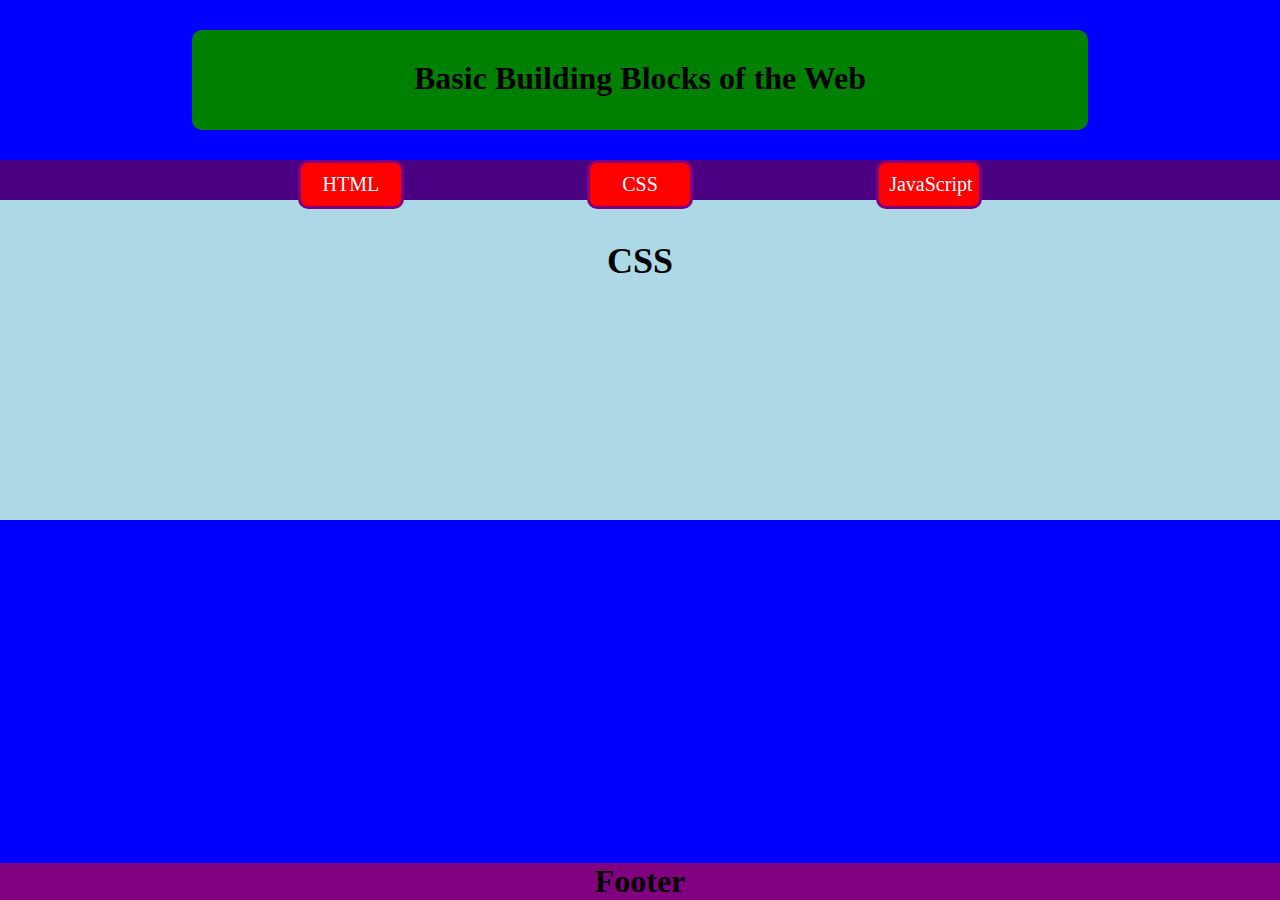
==== cascadingss.html @ 7e0a0107 "add other html files" ====
<!DOCTYPE html>
<html lang="en-US">
<head>
	<title>History of the Big 3</title>
	<meta charset="utf-8">
	<meta name="viewport" content="width=device-width, initial-scale=1.0">

	<!-- External CSS file -->
	<link rel="stylesheet" type="text/css" href="assets/style/styles.css">
</head>
<body>
	
	<div id="header">
		<h1>Basic Building Blocks of the Web</h1>
	</div>

	<div id="container">
		<div id="links">
			<a href="hypertml.html">HTML</a>
			<a href="cascadingss.html">CSS</a>
			<a href="javascript.html">JavaScript</a>
		</div>
		<div id="content">
			<h1>CSS</h1>
		</div>
	</div>

	<div id="footer">
		<h1>Footer</h1>
	</div>

</body>
</html>
---- assets/style/styles.css ----
* {
	margin: 0;
	padding: 0;
}

body {
	background-color: blue;
}

#header {
	background-color: green;
	text-align: center;
	width: 70%;
	margin: 0 auto;
	margin-top: 30px;
	margin-bottom: 20px;
	border-radius: 10px;
	height: 100px;
}

#header h1 {
	padding-top: 30px;
}

#container {
	background-color: lightblue;
	height: 360px;
}

#links {
	background-color: indigo;
	color: white;
	text-align: center;
	height: 40px;
	margin-top: 30px;
}

a {
	color: white;
	margin-left: 7%;
	margin-right: 7%;
	border-style: solid;
	border-width: 3px;
	border-color: purple;
	border-radius: 10px;
	padding: 10px;
	background-color: red;
	font-size: 20px;
	display: inline-block;
  width: 80px;
  text-decoration: none;
}

#content {
	text-align: center;
	margin-left: 10%;
	margin-right: 10%;
	margin-top: 40px;
	font-size: 18px;
}

#footer {
	background-color: purple;
	position: absolute;
	bottom: 0;
	width: 100%;
	text-align: center;
}
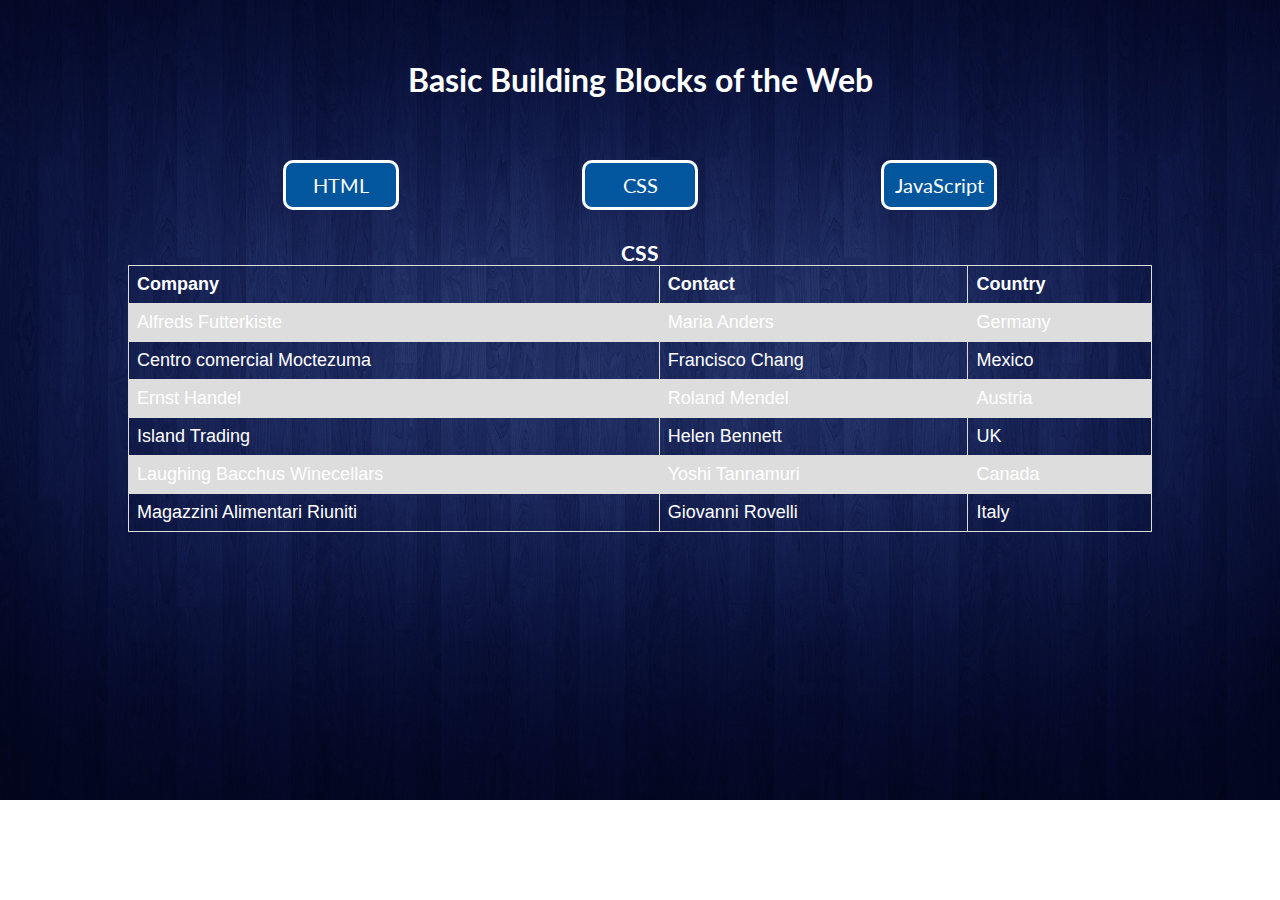
==== commit 203c1fbb: "change styles, add tables" ====
--- a/cascadingss.html
+++ b/cascadingss.html
@@ -4,6 +4,9 @@
 	<title>History of the Big 3</title>
 	<meta charset="utf-8">
 	<meta name="viewport" content="width=device-width, initial-scale=1.0">
+
+	<!-- Google Font API -->
+	<link href="https://fonts.googleapis.com/css?family=Lato" rel="stylesheet">
 
 	<!-- External CSS file -->
 	<link rel="stylesheet" type="text/css" href="assets/style/styles.css">
@@ -21,12 +24,49 @@
 			<a href="javascript.html">JavaScript</a>
 		</div>
 		<div id="content">
-			<h1>CSS</h1>
+			<h3>CSS</h3>
+			<table>
+			  <tr>
+			    <th>Company</th>
+			    <th>Contact</th>
+			    <th>Country</th>
+			  </tr>
+			  <tr>
+			    <td>Alfreds Futterkiste</td>
+			    <td>Maria Anders</td>
+			    <td>Germany</td>
+			  </tr>
+			  <tr>
+			    <td>Centro comercial Moctezuma</td>
+			    <td>Francisco Chang</td>
+			    <td>Mexico</td>
+			  </tr>
+			  <tr>
+			    <td>Ernst Handel</td>
+			    <td>Roland Mendel</td>
+			    <td>Austria</td>
+			  </tr>
+			  <tr>
+			    <td>Island Trading</td>
+			    <td>Helen Bennett</td>
+			    <td>UK</td>
+			  </tr>
+			  <tr>
+			    <td>Laughing Bacchus Winecellars</td>
+			    <td>Yoshi Tannamuri</td>
+			    <td>Canada</td>
+			  </tr>
+			  <tr>
+			    <td>Magazzini Alimentari Riuniti</td>
+			    <td>Giovanni Rovelli</td>
+			    <td>Italy</td>
+			  </tr>
+			</table>
 		</div>
 	</div>
 
 	<div id="footer">
-		<h1>Footer</h1>
+		<p>James Littlefield</p>
 	</div>
 
 </body>
--- a/assets/style/styles.css
+++ b/assets/style/styles.css
@@ -4,11 +4,14 @@
 }
 
 body {
-	background-color: blue;
+	background-image: url(../images/back7.jpg);
+	background-repeat: no-repeat;
+  background-size: cover;
+	font-family: 'Lato', sans-serif;
 }
 
 #header {
-	background-color: green;
+	color: white;
 	text-align: center;
 	width: 70%;
 	margin: 0 auto;
@@ -23,12 +26,11 @@
 }
 
 #container {
-	background-color: lightblue;
+	color: white;
 	height: 360px;
 }
 
 #links {
-	background-color: indigo;
 	color: white;
 	text-align: center;
 	height: 40px;
@@ -41,13 +43,13 @@
 	margin-right: 7%;
 	border-style: solid;
 	border-width: 3px;
-	border-color: purple;
+	border-color: white;
 	border-radius: 10px;
 	padding: 10px;
-	background-color: red;
+	background-color: #02569E;
 	font-size: 20px;
 	display: inline-block;
-  width: 80px;
+  width: 90px;
   text-decoration: none;
 }
 
@@ -59,10 +61,27 @@
 	font-size: 18px;
 }
 
+table {
+    font-family: arial, sans-serif;
+    border-collapse: collapse;
+    width: 100%;
+}
+
+td, th {
+    border: 1px solid #dddddd;
+    text-align: left;
+    padding: 8px;
+}
+
+tr:nth-child(even) {
+    background-color: #dddddd;
+}
+
 #footer {
-	background-color: purple;
+	color: white;
 	position: absolute;
 	bottom: 0;
 	width: 100%;
 	text-align: center;
+	height: 30px;
 }
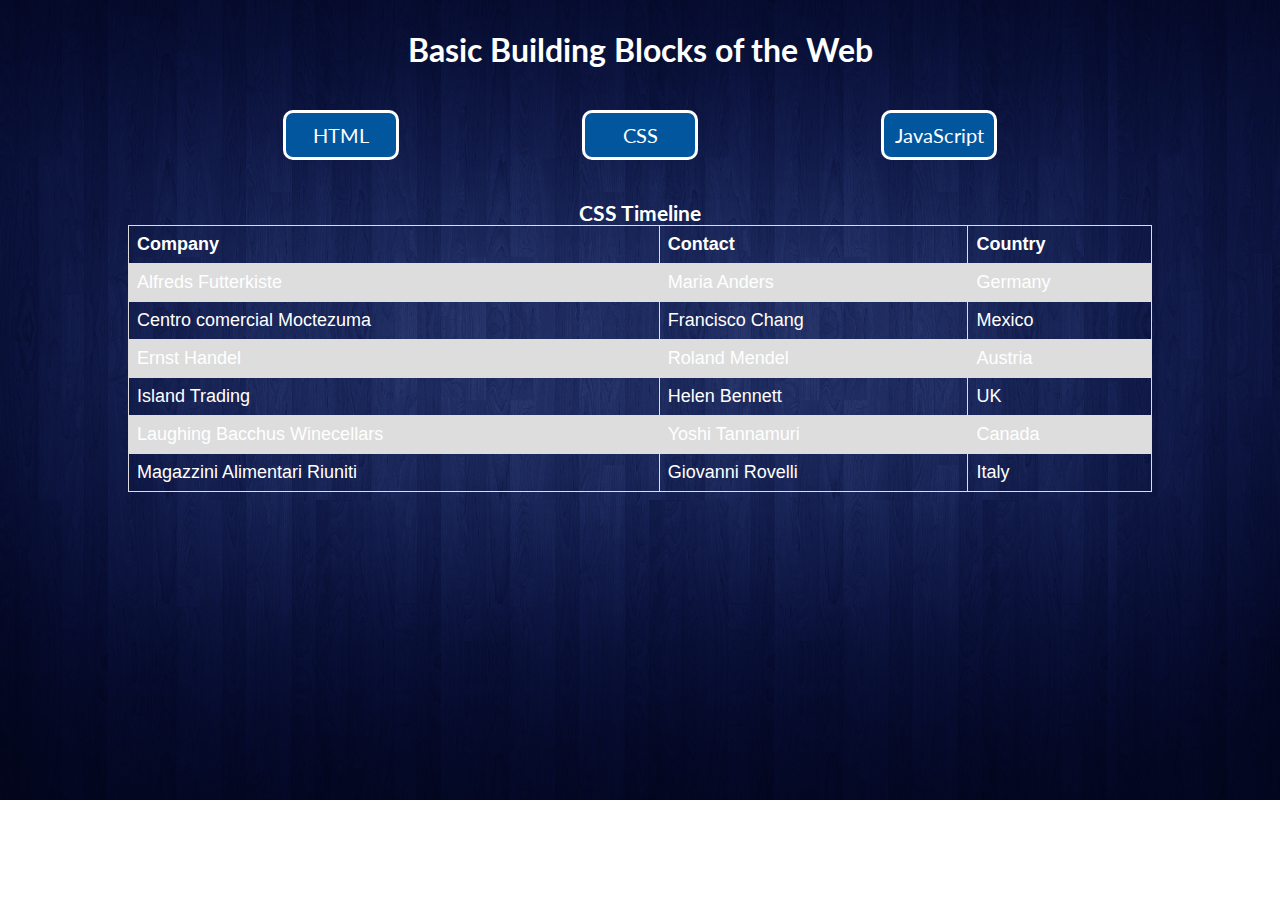
==== commit 81a34fa6: "delete unused images, adj heights" ====
--- a/cascadingss.html
+++ b/cascadingss.html
@@ -24,7 +24,7 @@
 			<a href="javascript.html">JavaScript</a>
 		</div>
 		<div id="content">
-			<h3>CSS</h3>
+			<h3>CSS Timeline</h3>
 			<table>
 			  <tr>
 			    <th>Company</th>
--- a/assets/style/styles.css
+++ b/assets/style/styles.css
@@ -15,14 +15,14 @@
 	text-align: center;
 	width: 70%;
 	margin: 0 auto;
-	margin-top: 30px;
+	margin-top: 10px;
 	margin-bottom: 20px;
 	border-radius: 10px;
 	height: 100px;
 }
 
 #header h1 {
-	padding-top: 30px;
+	padding-top: 20px;
 }
 
 #container {
@@ -34,7 +34,7 @@
 	color: white;
 	text-align: center;
 	height: 40px;
-	margin-top: 30px;
+	margin-top: -20px;
 }
 
 a {
@@ -57,7 +57,7 @@
 	text-align: center;
 	margin-left: 10%;
 	margin-right: 10%;
-	margin-top: 40px;
+	margin-top: 50px;
 	font-size: 18px;
 }
 
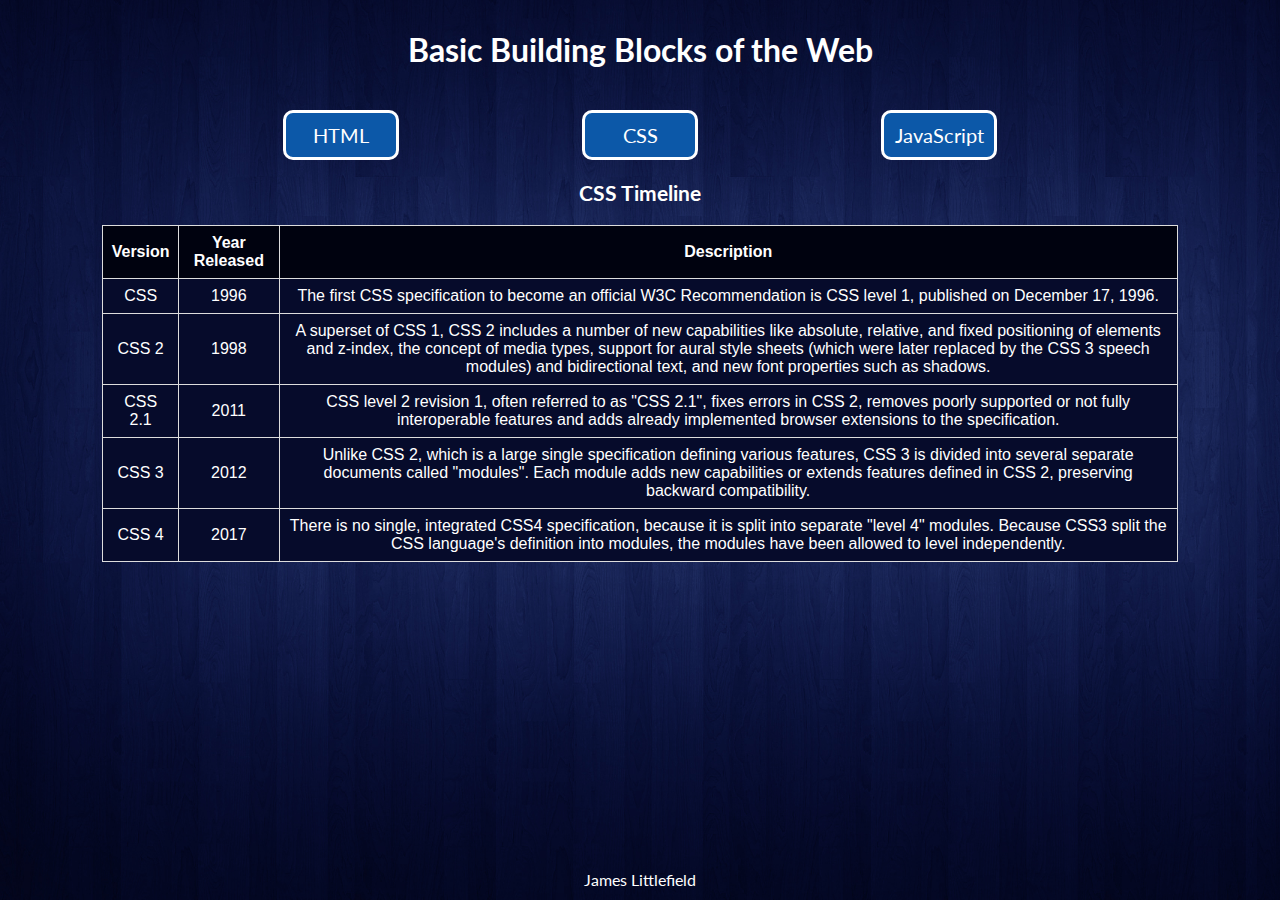
==== commit 287e1209: "add table data and styles" ====
--- a/cascadingss.html
+++ b/cascadingss.html
@@ -25,41 +25,36 @@
 		</div>
 		<div id="content">
 			<h3>CSS Timeline</h3>
-			<table>
+			<table id="t01">
 			  <tr>
-			    <th>Company</th>
-			    <th>Contact</th>
-			    <th>Country</th>
+			    <th>Version</th>
+			    <th>Year Released</th>
+			    <th>Description</th>
 			  </tr>
 			  <tr>
-			    <td>Alfreds Futterkiste</td>
-			    <td>Maria Anders</td>
-			    <td>Germany</td>
+			    <td>CSS</td>
+			    <td>1996</td>
+			    <td>The first CSS specification to become an official W3C Recommendation is CSS level 1, published on December 17, 1996.</td>
 			  </tr>
 			  <tr>
-			    <td>Centro comercial Moctezuma</td>
-			    <td>Francisco Chang</td>
-			    <td>Mexico</td>
+			    <td>CSS 2</td>
+			    <td>1998</td>
+			    <td>A superset of CSS 1, CSS 2 includes a number of new capabilities like absolute, relative, and fixed positioning of elements and z-index, the concept of media types, support for aural style sheets (which were later replaced by the CSS 3 speech modules) and bidirectional text, and new font properties such as shadows.</td>
 			  </tr>
 			  <tr>
-			    <td>Ernst Handel</td>
-			    <td>Roland Mendel</td>
-			    <td>Austria</td>
+			    <td>CSS 2.1</td>
+			    <td>2011</td>
+			    <td>CSS level 2 revision 1, often referred to as "CSS 2.1", fixes errors in CSS 2, removes poorly supported or not fully interoperable features and adds already implemented browser extensions to the specification.</td>
 			  </tr>
 			  <tr>
-			    <td>Island Trading</td>
-			    <td>Helen Bennett</td>
-			    <td>UK</td>
+			    <td>CSS 3</td>
+			    <td>2012</td>
+			    <td>Unlike CSS 2, which is a large single specification defining various features, CSS 3 is divided into several separate documents called "modules". Each module adds new capabilities or extends features defined in CSS 2, preserving backward compatibility.</td>
 			  </tr>
 			  <tr>
-			    <td>Laughing Bacchus Winecellars</td>
-			    <td>Yoshi Tannamuri</td>
-			    <td>Canada</td>
-			  </tr>
-			  <tr>
-			    <td>Magazzini Alimentari Riuniti</td>
-			    <td>Giovanni Rovelli</td>
-			    <td>Italy</td>
+			    <td>CSS 4</td>
+			    <td>2017</td>
+			    <td>There is no single, integrated CSS4 specification, because it is split into separate "level 4" modules. Because CSS3 split the CSS language's definition into modules, the modules have been allowed to level independently.</td>
 			  </tr>
 			</table>
 		</div>
--- a/assets/style/styles.css
+++ b/assets/style/styles.css
@@ -1,6 +1,12 @@
 * {
 	margin: 0;
 	padding: 0;
+}
+
+html {
+	position: relative;
+	height: 100%;
+	width: 100%;
 }
 
 body {
@@ -46,7 +52,7 @@
 	border-color: white;
 	border-radius: 10px;
 	padding: 10px;
-	background-color: #02569E;
+	background-color: #0C58A8;
 	font-size: 20px;
 	display: inline-block;
   width: 90px;
@@ -55,26 +61,35 @@
 
 #content {
 	text-align: center;
-	margin-left: 10%;
-	margin-right: 10%;
-	margin-top: 50px;
+	margin-left: 8%;
+	margin-right: 8%;
+	margin-top: 30px;
 	font-size: 18px;
+}
+
+#content h3 {
+	margin-bottom: 20px;
 }
 
 table {
     font-family: arial, sans-serif;
     border-collapse: collapse;
     width: 100%;
+    text-align: center;
+    background-color: #060B2B;
 }
 
 td, th {
     border: 1px solid #dddddd;
     text-align: left;
     padding: 8px;
+    text-align: center;
+    font-size: 16px;
 }
 
-tr:nth-child(even) {
-    background-color: #dddddd;
+table#t01 th {
+    background-color: #00020f;
+    color: white;
 }
 
 #footer {
